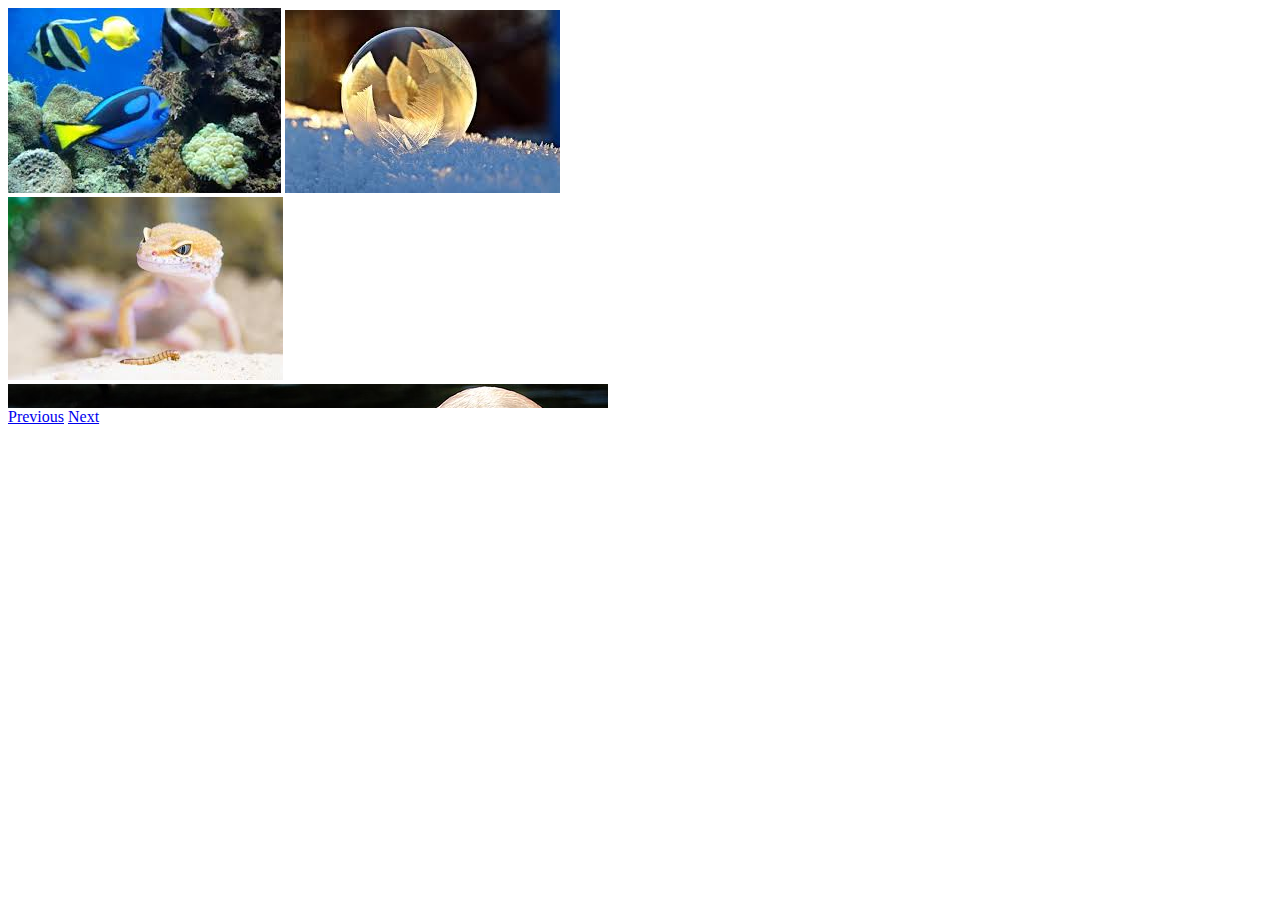
==== index.html @ 230886b8 "changed an image" ====
<!DOCTYPE html>
<html>
<head>
  <title>Image Slider</title>
  <link rel="stylesheet" href="css/main.css">
</head>
<body>
  <div id="slider">
    <img src="images/fish.jpeg">
    <img src="images/frozen-bubble.jpeg">
    <img src="images/gecko.jpeg">
    <img src="images/swan.jpeg">
  </div>

  <a href="#">Previous</a>
  <a href="#">Next</a>

</body>
</html>
---- css/main.css ----
#slider {
  width: 600px;
  height: 400px;
  overflow: hidden;
}
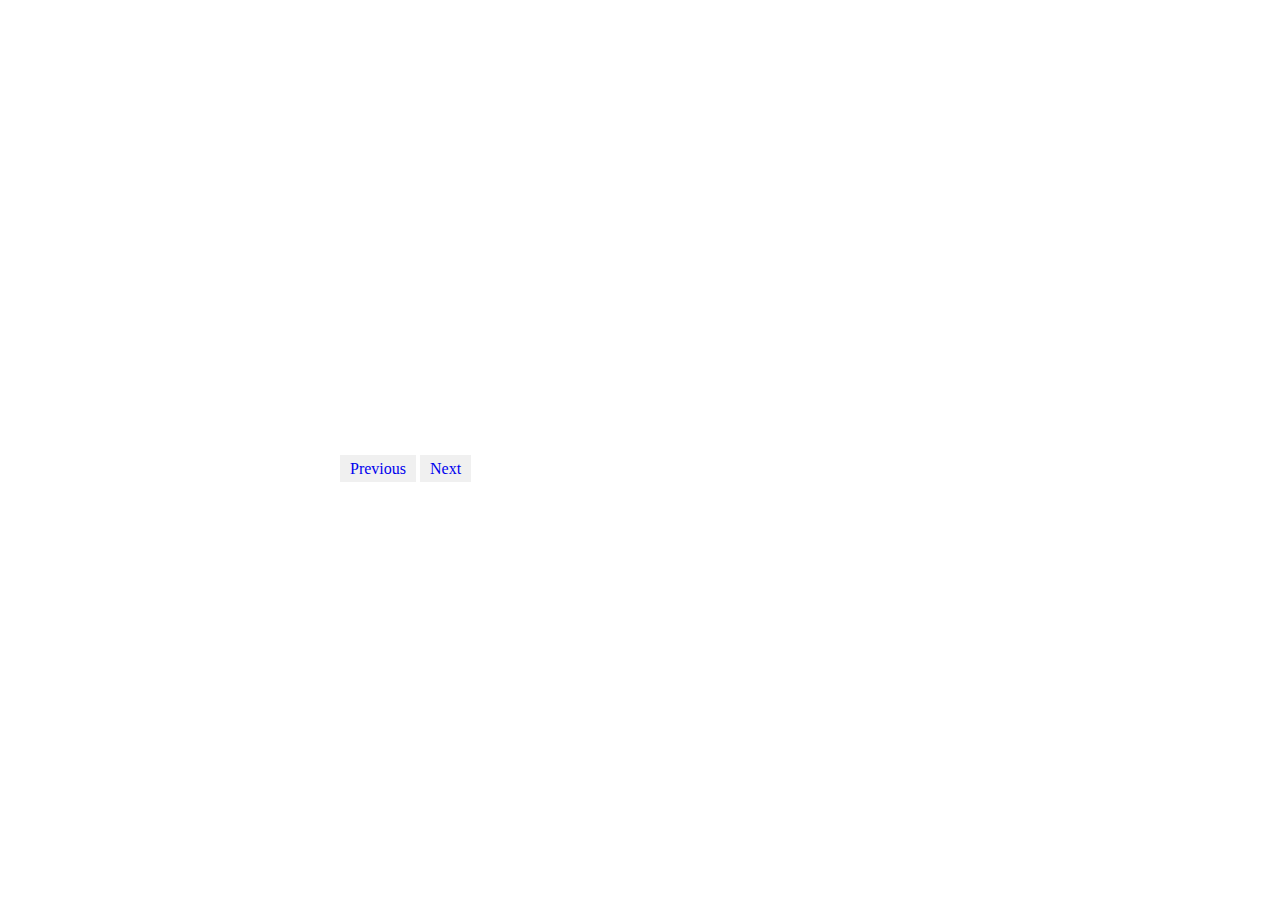
==== commit 823eff7a: "added wrapper" ====
--- a/index.html
+++ b/index.html
@@ -5,15 +5,18 @@
   <link rel="stylesheet" href="css/main.css">
 </head>
 <body>
-  <div id="slider">
-    <img src="images/fish.jpeg">
-    <img src="images/frozen-bubble.jpeg">
-    <img src="images/gecko.jpeg">
-    <img src="images/swan.jpeg">
+
+  <div class="wrapper">
+    <div id="slider">
+      <img src="images/fish.jpeg">
+      <img src="images/frozen-bubble.jpeg">
+      <img src="images/gecko.jpeg">
+      <img src="images/swan.jpeg">
+    </div>
+
+    <a href="#">Previous</a>
+    <a href="#">Next</a>
   </div>
-
-  <a href="#">Previous</a>
-  <a href="#">Next</a>
 
 </body>
 </html>--- a/css/main.css
+++ b/css/main.css
@@ -1,5 +1,26 @@
+.wrapper {
+  width: 600px;
+  margin: 0px auto;
+}
+
 #slider {
   width: 600px;
   height: 400px;
   overflow: hidden;
+  margin: 30px auto;
+}
+
+#slider > img{
+  width: 600px;
+  height: 400px;
+  float: left;
+  display: none;
+}
+
+
+a {
+  padding: 5px 10px;
+  background-color: #f0f0f0;
+  margin-top: 30px;
+  text-decoration: none;
 }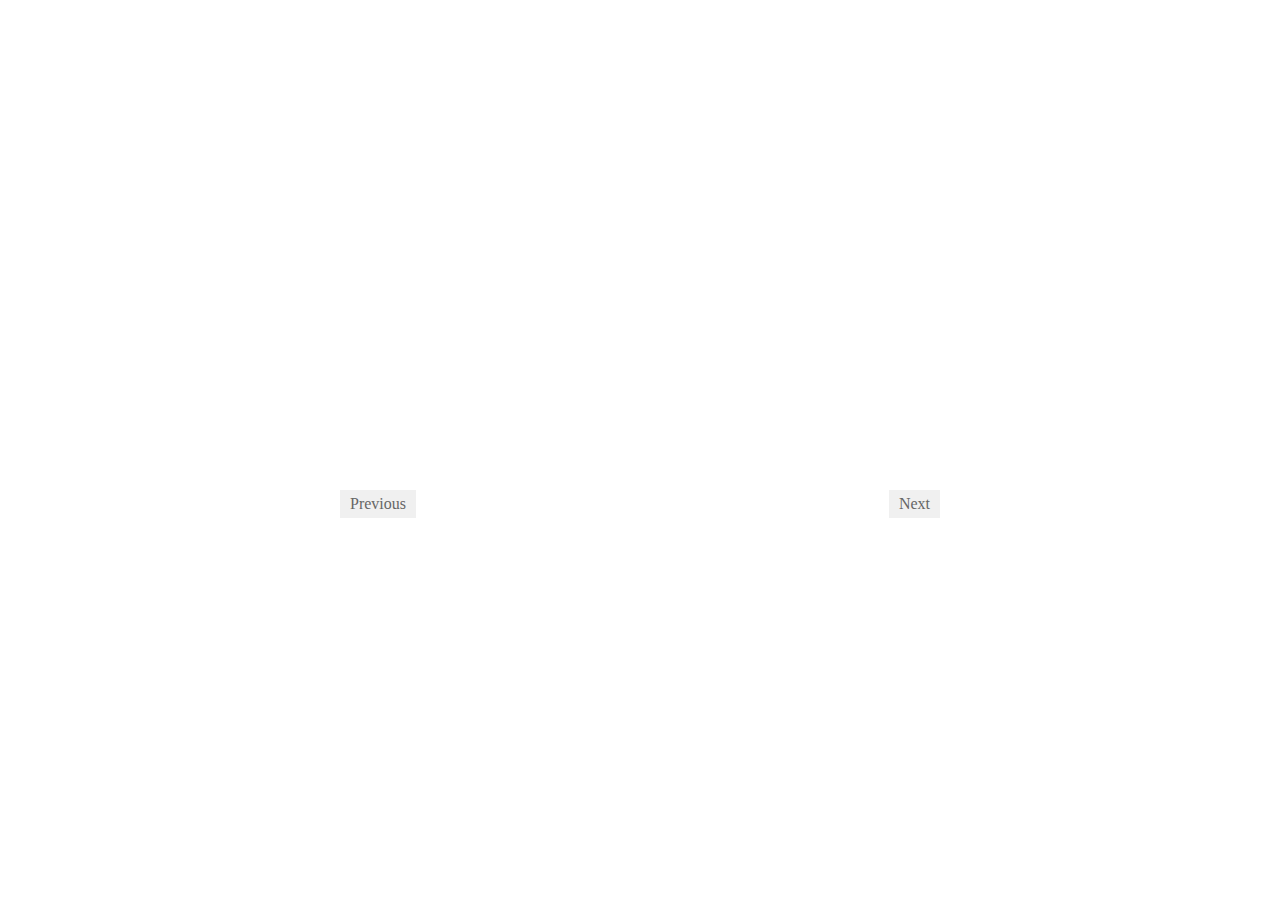
==== commit 66e26f4e: "ajusted location of next and previous buttons" ====
--- a/index.html
+++ b/index.html
@@ -14,8 +14,8 @@
       <img src="images/swan.jpeg">
     </div>
 
-    <a href="#">Previous</a>
-    <a href="#">Next</a>
+    <a href="#" class="left">Previous</a>
+    <a href="#" class="right">Next</a>
   </div>
 
 </body>
--- a/css/main.css
+++ b/css/main.css
@@ -23,4 +23,13 @@
   background-color: #f0f0f0;
   margin-top: 30px;
   text-decoration: none;
+  color: #666;
+}
+
+a.left{
+  float: left;
+}
+
+a.right{
+  float: right;
 }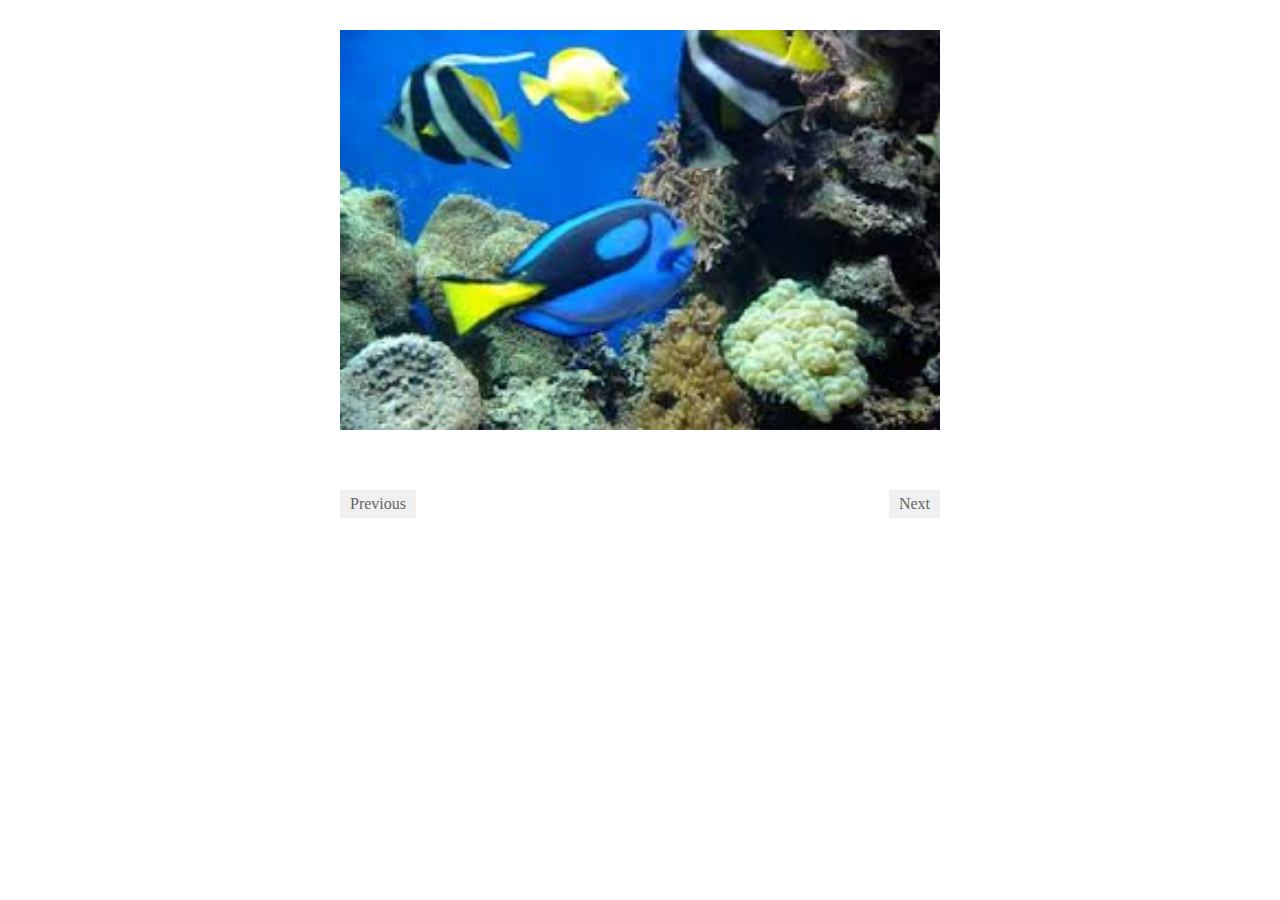
==== commit 158540e4: "fixed jquery loading" ====
--- a/index.html
+++ b/index.html
@@ -1,22 +1,30 @@
 <!DOCTYPE html>
 <html>
+
 <head>
   <title>Image Slider</title>
   <link rel="stylesheet" href="css/main.css">
+
+
+
 </head>
+
 <body>
 
   <div class="wrapper">
     <div id="slider">
-      <img src="images/fish.jpeg">
-      <img src="images/frozen-bubble.jpeg">
-      <img src="images/gecko.jpeg">
-      <img src="images/swan.jpeg">
+      <img id="1" src="images/fish.jpeg">
+      <img id="2" src="images/frozen-bubble.jpeg">
+      <img id="3" src="images/gecko.jpeg">
+      <img id="4" src="images/swan.jpeg">
     </div>
 
     <a href="#" class="left">Previous</a>
     <a href="#" class="right">Next</a>
   </div>
+  <script src="js/jquery.js"></script>
+  <script src="js/slider.js"></script>
 
 </body>
+
 </html>--- a/css/main.css
+++ b/css/main.css
@@ -10,13 +10,12 @@
   margin: 30px auto;
 }
 
-#slider > img{
+#slider > img {
   width: 600px;
   height: 400px;
   float: left;
   display: none;
 }
-
 
 a {
   padding: 5px 10px;
@@ -26,10 +25,10 @@
   color: #666;
 }
 
-a.left{
+a.left {
   float: left;
 }
 
-a.right{
+a.right {
   float: right;
 }